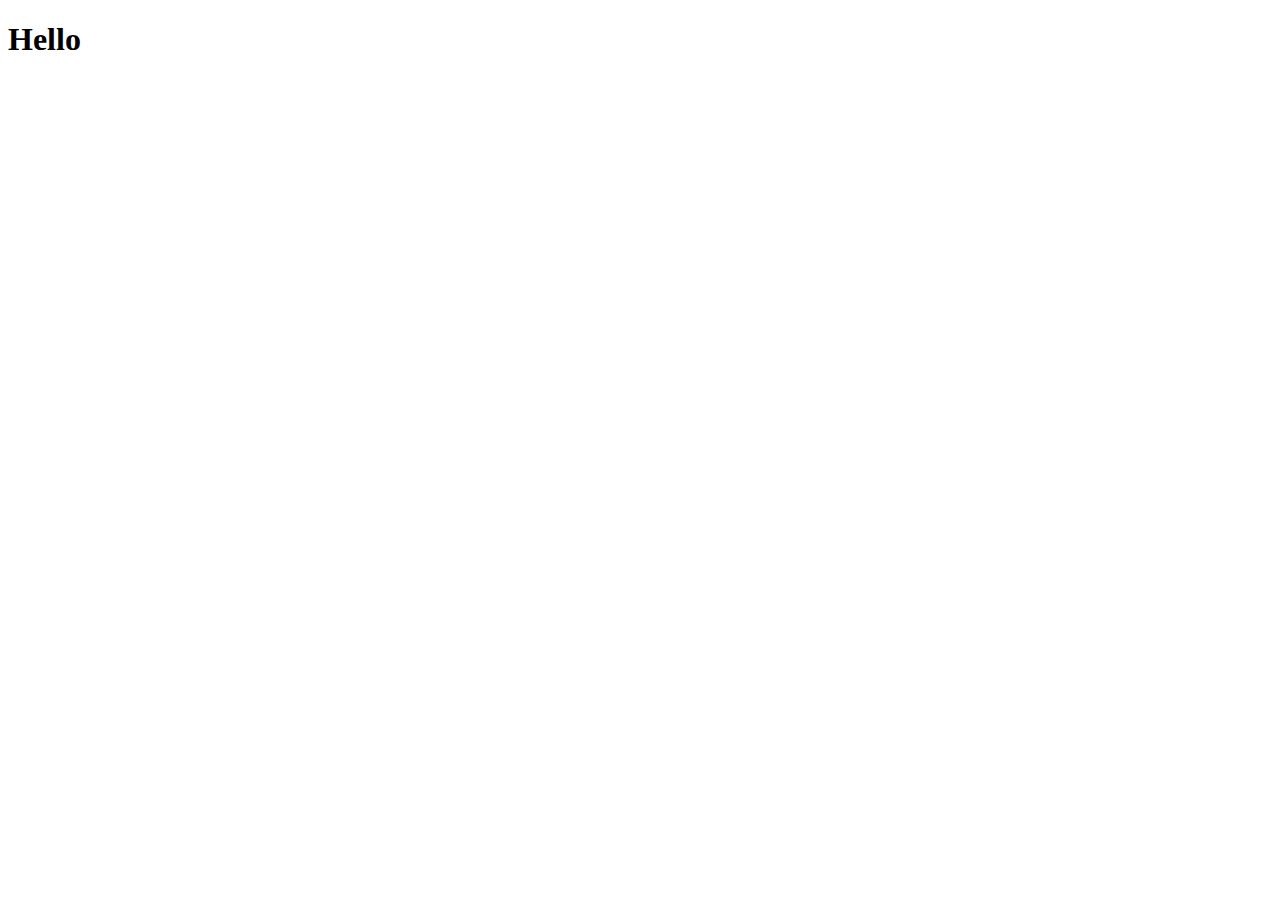
==== index.html @ f1039e52 "Trial 1" ====
<!DOCTYPE html>
<html lang="en">
<head>
    <meta charset="UTF-8">
    <meta http-equiv="X-UA-Compatible" content="IE=edge">
    <meta name="viewport" content="width=device-width, initial-scale=1.0">
    <title>Document</title>
</head>
<body>
  <h1> Hello </h1>
  
</body>
</html>
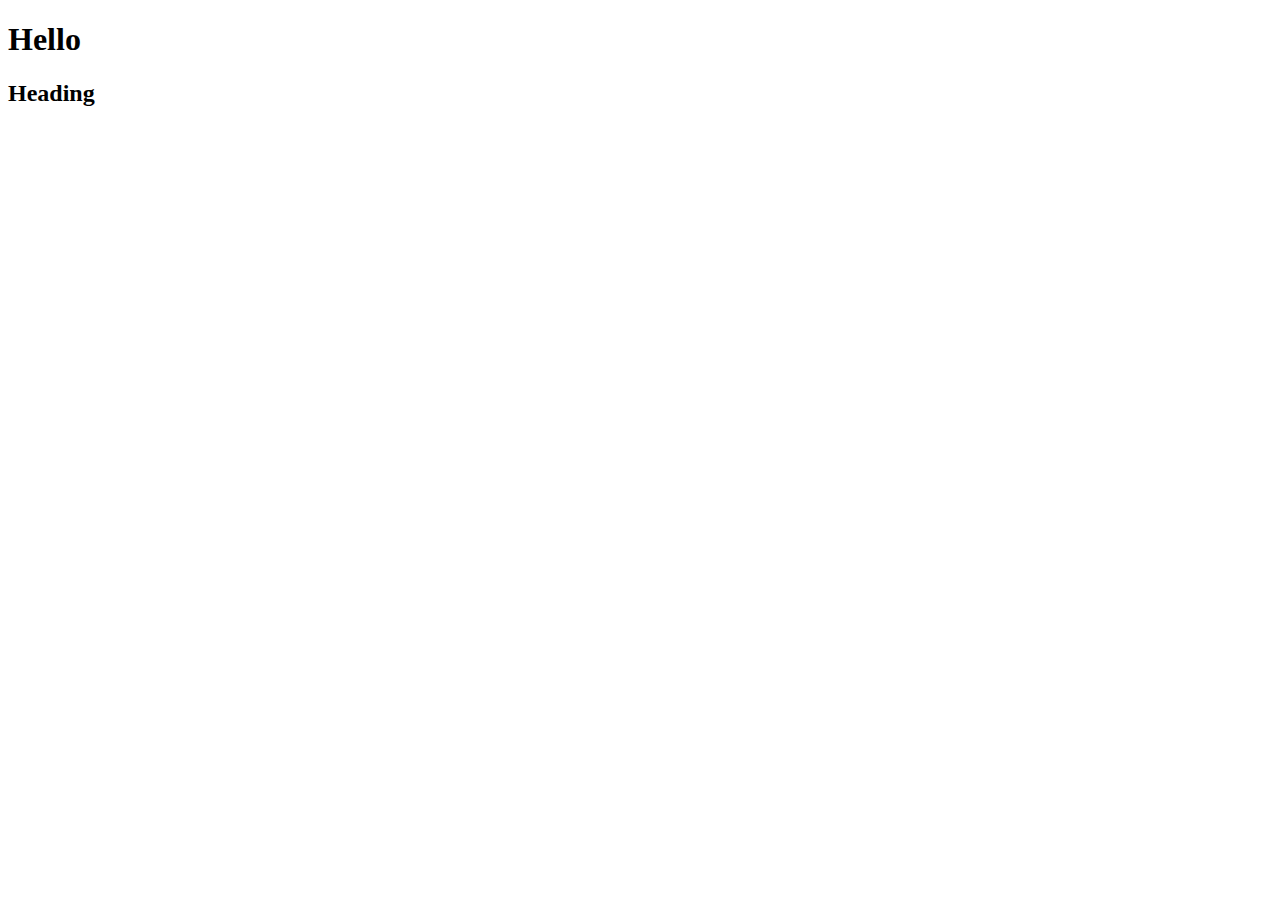
==== commit aeacb054: "Update index.html" ====
--- a/index.html
+++ b/index.html
@@ -8,6 +8,7 @@
 </head>
 <body>
   <h1> Hello </h1>
+  <h2>Heading</h2>
   
 </body>
 </html>
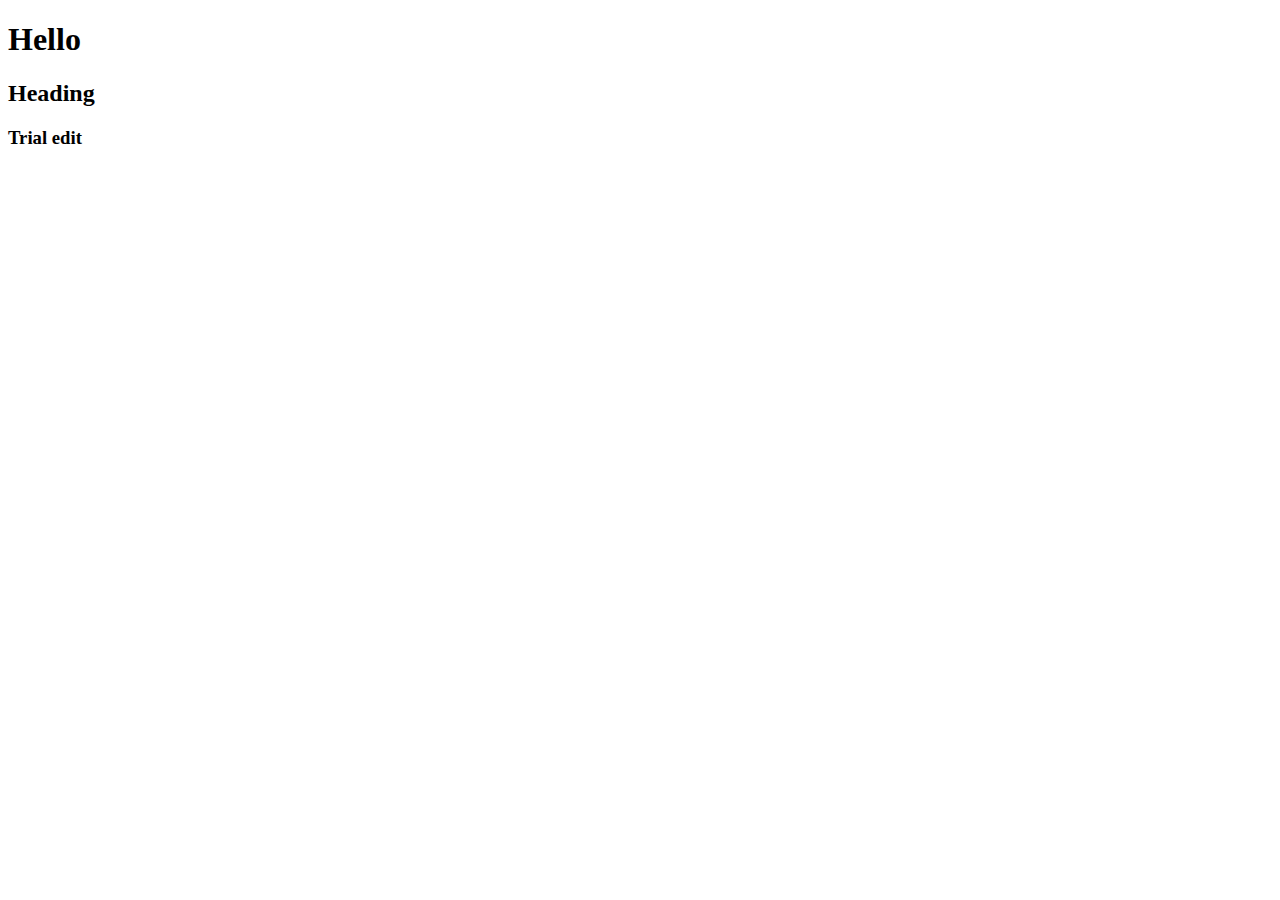
==== commit 373ae749: "Update index.html" ====
--- a/index.html
+++ b/index.html
@@ -9,6 +9,7 @@
 <body>
   <h1> Hello </h1>
   <h2>Heading</h2>
+    <h3>Trial edit</3>
   
 </body>
 </html>
